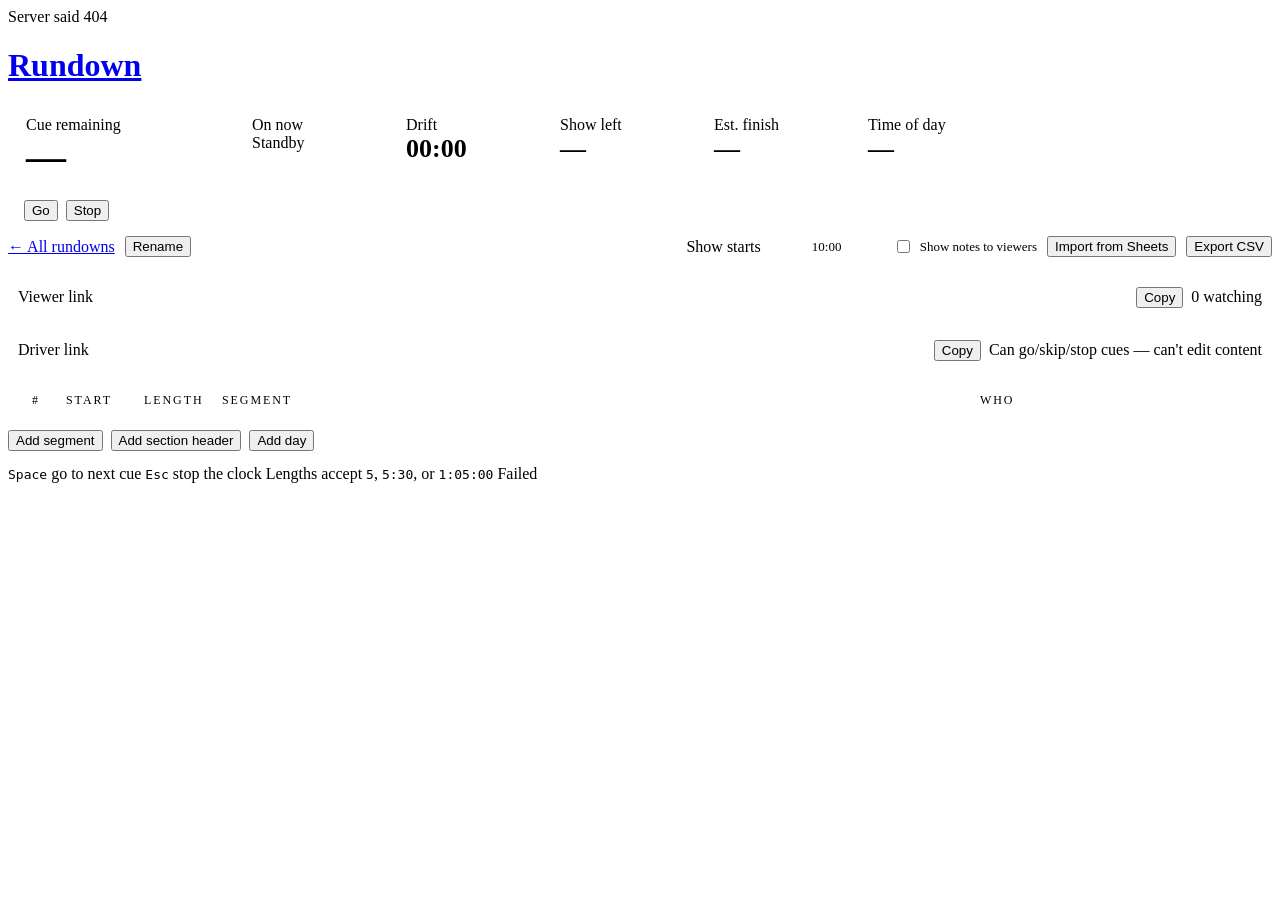
==== static/show.html @ 30cc436e "Show actual per-segment time-on-air, not cumulative shift" ====
<!doctype html>
<meta charset="utf-8">
<meta name="viewport" content="width=device-width, initial-scale=1">
<title>Rundown</title>
<link rel="preconnect" href="https://fonts.googleapis.com">
<link rel="preconnect" href="https://fonts.gstatic.com" crossorigin>
<link href="https://fonts.googleapis.com/css2?family=Barlow+Condensed:wght@400;500;600;700&family=IBM+Plex+Mono:wght@400;500;600&family=IBM+Plex+Sans:wght@400;500;600&display=swap" rel="stylesheet">
<link rel="stylesheet" href="/style.css">
<style>
  .clocks{display:flex;align-items:stretch;flex:1;min-width:0;flex-wrap:wrap}
  .clock{padding:10px 18px;border-right:1px solid var(--rule);min-width:118px}
  .clock .val{font-family:var(--mono);font-variant-numeric:tabular-nums;font-size:26px;font-weight:600;line-height:1.15}
  .clock.hero{min-width:190px}
  .clock.hero .val{font-size:40px}
  .val.over{color:var(--live)} .val.under{color:var(--ok)} .val.warn{color:var(--next)}
  .transport{display:flex;align-items:center;gap:8px;padding:10px 16px;margin-left:auto}
  .showname{padding:0 18px;display:flex;align-items:center;font-family:var(--display);font-size:15px;
    letter-spacing:.14em;text-transform:uppercase;color:var(--muted);border-right:1px solid var(--rule)}

  .shelf{display:flex;gap:10px;align-items:center;flex-wrap:wrap;padding:0 0 16px}
  .tin{background:var(--panel);border:1px solid var(--rule);border-radius:4px;padding:8px 10px;
    font-family:var(--mono);width:92px;text-align:center;font-size:13px}
  .toggle{display:flex;align-items:center;gap:7px;color:var(--muted);font-size:13px}

  .sharebox{display:flex;gap:8px;align-items:center;background:var(--panel);border:1px solid var(--rule);
    border-radius:4px;padding:8px 10px;margin-bottom:16px;flex-wrap:wrap}
  .sharebox input{flex:1;min-width:220px;background:transparent;border:0;font-family:var(--mono);font-size:12px;color:var(--focus)}

  .importbox{background:var(--panel);border:1px solid var(--rule);border-radius:6px;padding:14px;margin-bottom:16px}
  .importbox .hint{margin:0 0 10px}
  #importText{width:100%;background:var(--panel-2);border:1px solid var(--rule);border-radius:4px;color:var(--text);
    font-family:var(--mono);font-size:12px;padding:8px;resize:vertical}
  .importbar{display:flex;gap:8px;padding-top:10px}
  .diffsum{display:flex;gap:14px;flex-wrap:wrap;padding:12px 0 4px;font-family:var(--display);
    font-size:12px;letter-spacing:.1em;text-transform:uppercase}
  .diffsum b{font-family:var(--mono);letter-spacing:0;text-transform:none;font-size:14px}
  .diffgroup{margin-top:10px}
  .diffgroup h4{font-size:11px;letter-spacing:.14em;text-transform:uppercase;color:var(--muted);margin:0 0 6px}
  .diffrow{font-size:13px;padding:3px 0;border-bottom:1px solid rgba(38,62,73,.4)}
  .diffrow .field{color:var(--muted);font-family:var(--mono);font-size:12px;margin-left:6px}
  .diffrow.add{color:var(--ok)}
  .diffrow.remove{color:var(--live);text-decoration:line-through;text-decoration-color:rgba(255,68,56,.5)}
  .diffrow.change{color:var(--next)}
  .diffwarn{color:var(--next);font-size:12px;margin-top:10px}

  /* minmax(0,...) rather than a bare 1fr — a plain 1fr track can't shrink
     past the natural min-content width of what's inside it (an <input>
     has a non-trivial one), so the grid quietly overflows its container
     once the window's narrower than that. This is what was blowing the
     page out sideways with no way to scroll back to the missing part. */
  .rowsWrap{overflow-x:auto}

  /* Track widths live in variables, not scattered through breakpoints, so a
     column can never be declared in one place and sized in another.
     --tools sizes the button block, which differs by ROLE, not by screen:
     an editor sees five icons (146px), a driver sees only ▶ (26px), a
     viewer sees none. Getting this wrong is what pushed content off-screen. */
  body{--tools:152px;--toolsAlt:122px}
  body.driver{--tools:44px;--toolsAlt:0px}
  body.viewer{--tools:0px;--toolsAlt:0px}

  .head,.row{display:grid;
    grid-template-columns:14px 34px 78px 78px minmax(0,1fr) 150px var(--tools);
    align-items:stretch;min-width:0}

  /* Read-only cells are real text, not disabled <input>s. An input cannot
     wrap — it truncates mid-word with no way to read the rest, which is
     exactly how long segment names were getting cut off on tablets. */
  .ro{display:block;width:100%;padding:4px 6px;white-space:normal;overflow-wrap:anywhere}
  .ro.dur{font-family:var(--mono);font-variant-numeric:tabular-nums;font-weight:500;white-space:nowrap}
  .ro.title{font-weight:500}
  .head{border-bottom:1px solid var(--rule);font-family:var(--display);font-size:12px;letter-spacing:.16em;
    text-transform:uppercase;color:var(--muted)}
  .head>div{padding:8px 10px}
  .rows{border-bottom:1px solid var(--rule)}
  .row{border-bottom:1px solid rgba(38,62,73,.55);transition:background .12s ease}
  .row:hover{background:rgba(28,47,56,.5)}
  .row.done{color:var(--done)}
  .row.done .cell input,.row.done .cell textarea,.row.done .cell .ro{color:var(--done)}
  .row.live{background:rgba(255,68,56,.09)}
  .row.next{background:rgba(255,194,75,.06)}
  .tally{background:#0B1418;border-right:1px solid var(--rule)}
  .row.live .tally{background:var(--live);box-shadow:0 0 14px rgba(255,68,56,.55)}
  .row.next .tally{background:var(--next)}
  .row.done .tally{background:var(--done)}
  .cell{padding:7px 10px;display:flex;align-items:center;min-width:0}
  .cell.num{font-family:var(--mono);font-size:12px;color:var(--muted);justify-content:flex-end}
  .cell input,.cell textarea{width:100%;background:transparent;border:1px solid transparent;border-radius:3px;
    padding:4px 6px;font-size:14px;resize:none}
  .cell input:hover,.cell textarea:hover{border-color:var(--rule)}
  .cell input:focus,.cell textarea:focus{border-color:var(--focus);background:var(--panel)}
  .cell .start{font-family:var(--mono);font-variant-numeric:tabular-nums;color:var(--muted);font-size:13px}
  .cell input.dur{font-family:var(--mono);font-variant-numeric:tabular-nums;font-weight:500}
  /* Column, not row: with no actual badge yet this is one child at width:100%,
     so it looks identical to before. Once actualBadge() returns something,
     the two lines stack instead of fighting for the same 58-78px of width. */
  .cell.dur{flex-direction:column;align-items:flex-start;justify-content:center;gap:1px}
  .actual{font-family:var(--mono);font-variant-numeric:tabular-nums;font-size:10px;
    line-height:1.2;white-space:nowrap;color:var(--muted)}
  .actual.over{color:var(--live)}
  .actual.under{color:var(--ok)}
  .cell input.title{font-weight:500}
  .cell.who input,.cell.who .ro{color:var(--muted);font-size:13px}
  .cell.tools{gap:4px;justify-content:flex-end}
  .icon{background:transparent;border:1px solid transparent;border-radius:3px;width:26px;height:26px;
    color:var(--muted);font-size:13px;display:grid;place-items:center}
  .icon:hover{border-color:var(--rule);color:var(--text)}
  .icon.golive:hover{color:var(--live);border-color:var(--live)}
  .row.heading{grid-template-columns:14px minmax(0,1fr) var(--toolsAlt);background:var(--panel)}
  /* Must match BOTH the editor's <input> and the read-only <span>, or section
     headers lose their styling for viewers and drivers. Same for .row.day. */
  .row.heading .cell input,.row.heading .cell .ro{font-family:var(--display);font-size:16px;font-weight:600;
    letter-spacing:.14em;text-transform:uppercase;color:var(--next)}
  .notes{grid-column:5/7;padding-top:0}
  .notes textarea{color:var(--muted);font-size:13px;min-height:22px}
  .addbar{display:flex;gap:8px;padding:14px 0}

  /* A day break: resets the running clock to a specific date + time instead
     of continuing from the previous cue's duration — see dayEpoch(). Styled
     like a heading but bolder, since it's a bigger structural moment, and
     carries its own date/time inputs instead of none. */
  .row.day{grid-template-columns:14px minmax(0,1fr) 210px var(--toolsAlt);background:var(--live);background:rgba(255,68,56,.10);
    border-top:2px solid var(--live);border-bottom:2px solid var(--live)}
  .row.day .cell input.f-title,.row.day .cell .ro{font-family:var(--display);font-size:16px;font-weight:600;
    letter-spacing:.14em;text-transform:uppercase;color:var(--live)}
  .daytime{display:flex;gap:6px;align-items:center}
  .daytime input[type=date]{background:var(--panel);border:1px solid var(--rule);border-radius:4px;
    padding:6px 8px;font-family:var(--mono);font-size:12px;color:var(--text);color-scheme:dark}

  body.viewer .shelf,body.viewer .addbar,body.viewer .transport,
  body.viewer .cell.tools,body.viewer .sharebox,body.viewer .importbox{display:none}
  body.viewer .cell input,body.viewer .cell textarea{pointer-events:none;border-color:transparent!important}

  /* Driver: transport (top Go/Stop, and each row's ▶) stays live. Content
     editing — the shelf, add-row bar, per-row reorder/duplicate/delete, the
     link-sharing box, import — is inert, same as a viewer. Enforced again
     server-side regardless of what this CSS hides; see set_live() in
     app/main.py. */
  body.driver .shelf,body.driver .addbar,body.driver .sharebox,body.driver .importbox{display:none}
  body.driver .cell input,body.driver .cell textarea{pointer-events:none;border-color:transparent!important}
  body.driver .cell.tools .icon:not(.golive){display:none}

  body:not(.viewer):not(.driver) .showname{display:none}
  /* TABLET — hide the # and Who columns. Start and Length stay: a driver
     needs to see when the next thing begins.
     Cells left in a cue row: tally, start, dur, title, tools = 5 tracks.
     (Before this, `.cell.start` matched nothing — the class was on the inner
     <span>, not the cell — so Start never actually hid and every narrow
     layout was declared one track short. Cells then wrapped onto a second
     line and ran off the edge. Keep these counts and the classes in sync.) */
  @media (max-width:1024px){
    .head{display:none}
    /* Only the # column goes at tablet size — Who still fits and is worth
       keeping, since it tells the driver whose segment is coming up. */
    .row{grid-template-columns:10px 62px 62px minmax(0,1fr) 120px var(--tools)}
    .row.heading{grid-template-columns:10px minmax(0,1fr) var(--toolsAlt)}
    .row.day{grid-template-columns:10px minmax(0,1fr) var(--toolsAlt)}
    .daytime{display:none}
    .cell.num{display:none}
    .notes{grid-column:4/6}
    /* Clocks are the other thing wide enough to force the topbar sideways. */
    .clock{min-width:92px;padding:8px 12px}
    .clock .val{font-size:20px}
    .clock.hero{min-width:140px}
    .clock.hero .val{font-size:30px}
    .sharebox input{min-width:140px}
  }

  /* PHONE — drop the Start column too; the countdown matters more than the
     clock time when the screen is this small. 4 tracks, 4 cells. */
  @media (max-width:620px){
    .row{grid-template-columns:10px 58px minmax(0,1fr) var(--tools)}
    .cell.start,.cell.who{display:none}
    .notes{grid-column:3/5}
    .clock{min-width:78px;padding:6px 10px}
    .clock .val{font-size:17px}
    .clock.hero{min-width:112px}
    .clock.hero .val{font-size:26px}
  }
</style>

<div class="banner" id="banner"></div>

<div class="topbar">
  <a class="brand" href="/"><span class="dot" id="tallyDot"></span><h1>Rundown</h1></a>
  <div class="showname" id="showName"></div>
  <div class="clocks">
    <div class="clock hero"><div class="lab">Cue remaining</div><div class="val" id="cRemain">—</div></div>
    <div class="clock"><div class="lab">On now</div><div class="val" id="cNow" style="font-size:16px;font-family:var(--body);font-weight:500">Standby</div></div>
    <div class="clock"><div class="lab">Drift</div><div class="val" id="cDrift">00:00</div></div>
    <div class="clock"><div class="lab">Show left</div><div class="val" id="cLeft">—</div></div>
    <div class="clock"><div class="lab">Est. finish</div><div class="val" id="cFinish">—</div></div>
    <div class="clock"><div class="lab">Time of day</div><div class="val" id="cWall">—</div></div>
  </div>
  <div class="transport">
    <button class="btn go" id="btnGo">Go</button>
    <button class="btn stop" id="btnStop">Stop</button>
  </div>
</div>

<div class="wrap">
  <div class="shelf">
    <a class="btn ghost" id="lnkStudio" href="/studio">← All rundowns</a>
    <button class="btn ghost" id="btnRename">Rename</button>
    <span style="flex:1"></span>
    <label class="lab" for="inStart">Show starts</label>
    <input class="tin" id="inStart" value="10:00">
    <label class="toggle"><input type="checkbox" id="chkNotes"> Show notes to viewers</label>
    <button class="btn ghost" id="btnImport">Import from Sheets</button>
    <button class="btn ghost" id="btnCsv">Export CSV</button>
  </div>

  <div class="importbox" id="importBox" hidden>
    <p class="hint">Select your rows in Google Sheets, copy, and paste below. Same column
      order as <b>Export CSV</b> — Start, Length, Type, Segment, Who, Notes — with or
      without a header row. <b>Start is ignored</b>; it's always recalculated from the
      show's start time and each segment's length, same as typing durations in by hand.
      <b>Day breaks aren't importable this way</b> — any already in this rundown are left
      untouched; add new ones directly.</p>
    <textarea id="importText" rows="8" placeholder="Paste rows here…"></textarea>
    <div class="importbar">
      <button class="btn" id="btnImportPreview">Preview changes</button>
      <button class="btn primary" id="btnImportApply" disabled>Apply</button>
      <button class="btn ghost" id="btnImportCancel">Cancel</button>
    </div>
    <div id="importDiff"></div>
  </div>

  <div class="sharebox">
    <span class="lab">Viewer link</span>
    <input id="shareUrl" readonly>
    <button class="btn" id="btnCopy">Copy</button>
    <span class="lab" id="viewerCount">0 watching</span>
  </div>

  <div class="sharebox">
    <span class="lab">Driver link</span>
    <input id="driveUrl" readonly>
    <button class="btn" id="btnCopyDrive">Copy</button>
    <span class="lab">Can go/skip/stop cues — can't edit content</span>
  </div>

  <div class="rowsWrap">
    <div class="head"><div></div><div>#</div><div>Start</div><div>Length</div><div>Segment</div><div>Who</div><div></div></div>
    <div class="rows" id="rows"></div>
  </div>

  <div class="addbar">
    <button class="btn" id="btnAddCue">Add segment</button>
    <button class="btn ghost" id="btnAddHead">Add section header</button>
    <button class="btn ghost" id="btnAddDay">Add day</button>
  </div>

  <div class="foot" id="foot">
    <span><kbd>Space</kbd> go to next cue</span>
    <span><kbd>Esc</kbd> stop the clock</span>
    <span>Lengths accept <code>5</code>, <code>5:30</code>, or <code>1:05:00</code></span>
    <span id="state">—</span>
  </div>
</div>

<script>
const $ = id => document.getElementById(id);
const params = new URLSearchParams(location.search);
const SHOW_ID = location.pathname.split("/").filter(Boolean).pop();
const K  = params.get("k") || "";
const OP = params.get("o") || "";
const D  = params.get("d") || ""; // driver link: can advance/stop cues, can't edit content
const auth = () => [
  K  && "k=" + encodeURIComponent(K),
  OP && "o=" + encodeURIComponent(OP),
  D  && "d=" + encodeURIComponent(D),
].filter(Boolean).join("&");

let doc = null, name = "", canEdit = false, canDrive = false;
// Cue start times are stamped with the operator's clock. Viewers count down
// against their own. A device whose clock is minutes off will show minutes of
// error — see "Known limits" in the README.
let serverSkew = 0;
let saveTimer = null, ws = null, applyingRemote = false, dirty = false;

const now = () => Date.now() + serverSkew;
const rid = () => Math.random().toString(36).slice(2,10);
const esc  = s => String(s ?? "").replace(/[&<>]/g,c=>({"&":"&amp;","<":"&lt;",">":"&gt;"}[c]));
const escA = s => esc(s).replace(/"/g,"&quot;");
function banner(msg, kind){ const b=$("banner"); b.textContent=msg; b.className="banner "+kind; }
function state(msg){ $("state").textContent = msg; }

/* ---------- time ---------- */
function parseDur(str){
  str = String(str).trim(); if(!str) return 0;
  if(str.includes(":")){
    const p = str.split(":").map(n=>parseInt(n,10)||0);
    return p.length===3 ? p[0]*3600+p[1]*60+p[2] : p[0]*60+p[1];
  }
  const n = parseFloat(str); return isNaN(n)?0:Math.round(n*60);
}
function fmtDur(sec){
  const neg = sec<0; sec = Math.abs(Math.round(sec));
  const h=Math.floor(sec/3600), m=Math.floor(sec%3600/60), s=sec%60, pad=n=>String(n).padStart(2,"0");
  return (neg?"−":"") + (h ? h+":"+pad(m)+":"+pad(s) : pad(m)+":"+pad(s));
}
const parseClock = s => { const p=String(s||"0").split(":").map(n=>parseInt(n,10)||0); return (p[0]||0)*3600+(p[1]||0)*60+(p[2]||0); };

/* ---------- import from Sheets ---------- */
// Splits pasted text into raw cell rows. Google Sheets copies a cell range
// as tab-separated text, so that's tried first; a lone comma-separated
// paste (e.g. from a CSV opened as plain text) still works via a minimal
// quoted-field splitter — the same shape Export CSV writes, so round-tripping
// an exported file back in works too.
function parsePastedRows(text){
  const lines = String(text||"").split(/\r\n|\r|\n/).filter(l => l.trim() !== "");
  if(!lines.length) return [];
  const tab = lines[0].includes("\t");
  const splitCsv = l => {
    const out=[]; let cur="", inQ=false;
    for(let i=0;i<l.length;i++){
      const c=l[i];
      if(inQ){
        if(c==='"'){ if(l[i+1]==='"'){cur+='"'; i++;} else inQ=false; }
        else cur+=c;
      } else if(c===','){ out.push(cur); cur=""; }
      else if(c==='"' && cur===""){ inQ=true; }
      else cur+=c;
    }
    out.push(cur);
    return out;
  };
  let rows = lines.map(l => (tab ? l.split("\t") : splitCsv(l)).map(c=>c.trim()));
  // Column order fixed to match Export CSV: Start, Length, Type, Segment, Who, Notes.
  const HEAD = ["start","length","type","segment","who","notes"];
  if(rows[0].some(c => HEAD.includes(c.toLowerCase()))) rows = rows.slice(1);
  return rows
    .map(c => ({ lenRaw:c[1]||"", type:(c[2]||"cue").trim().toLowerCase()||"cue", title:c[3]||"", who:c[4]||"", notes:c[5]||"" }))
    .filter(r => r.title.trim() !== "");
}
// Raw rows -> draft items ready to diff. "day" rows are skipped, not
// guessed at — a day break needs a real date, which nothing in the paste
// format carries (Start is just "HH:MM", not a date). Reporting them back
// as skipped is the honest choice over silently dropping or misdating them.
function rowsToDrafts(rawRows){
  const drafts=[], skipped=[];
  for(const r of rawRows){
    if(r.type === "day"){ skipped.push(r.title || "(untitled)"); continue; }
    const type = r.type === "heading" ? "heading" : "cue";
    drafts.push(type==="heading"
      ? { type, title:r.title }
      : { type, title:r.title, who:r.who, notes:r.notes, dur:parseDur(r.lenRaw) });
  }
  return { drafts, skipped };
}
const importKey = it => (it.type||"cue") + " " + String(it.title||"").trim().toLowerCase();
// Day breaks can't appear in a paste (see rowsToDrafts), so they're pulled
// out before diffing and stitched back in afterward at the same relative
// position — anchored to the id of whichever diffable item preceded them —
// rather than left in the comparison, where they'd show up as spuriously
// "removed" every single time just because the pasted sheet never
// mentions them.
function splitDayBreaks(items){
  const diffable=[], dayMeta=[];
  let lastId=null;
  for(const it of items){
    if(it.type==="day") dayMeta.push({item:it, afterId:lastId});
    else { diffable.push(it); lastId = it.id; }
  }
  return {diffable, dayMeta};
}
function reinsertDayBreaks(items, dayMeta){
  let headIdx = 0;
  for(const {item, afterId} of dayMeta){
    if(afterId===null){ items.splice(headIdx,0,item); headIdx++; continue; }
    const idx = items.findIndex(it => it.id===afterId);
    if(idx===-1) items.push(item);           // its anchor got removed by the diff — never drop it silently
    else items.splice(idx+1,0,item);
  }
  return items;
}
function mergeDraftIntoItem(oldItem, draft){
  const item = {...oldItem, title:draft.title};
  const fields = [];
  if(draft.type==="cue"){
    if((oldItem.who||"")   !== (draft.who||""))   { fields.push({name:"who",who:1,   from:oldItem.who||"—",           to:draft.who||"—"});           item.who=draft.who; }
    if((oldItem.notes||"") !== (draft.notes||"")) { fields.push({name:"notes",       from:oldItem.notes||"—",         to:draft.notes||"—"});         item.notes=draft.notes; }
    if((oldItem.dur||0)    !== (draft.dur||0))    { fields.push({name:"length",      from:fmtDur(oldItem.dur||0),     to:fmtDur(draft.dur||0)});      item.dur=draft.dur; }
  }
  return {item, fields};
}
function draftToNewItem(draft){
  return draft.type==="heading"
    ? { id:rid(), type:"heading", title:draft.title }
    : { id:rid(), type:"cue", title:draft.title, who:draft.who||"", notes:draft.notes||"", dur:draft.dur||0 };
}
// Classic LCS diff, keyed on (type, title). Handles duplicate titles
// correctly — e.g. three cues all named "Break" — because LCS aligns
// repeated equal elements in the order they appear in both sequences,
// rather than an arbitrary title→row lookup that would just collide.
function diffAgainstDoc(existingItems, drafts){
  const {diffable, dayMeta} = splitDayBreaks(existingItems);
  const n=diffable.length, m=drafts.length;
  const dp = Array.from({length:n+1}, () => new Array(m+1).fill(0));
  for(let i=n-1;i>=0;i--) for(let j=m-1;j>=0;j--)
    dp[i][j] = importKey(diffable[i])===importKey(drafts[j]) ? dp[i+1][j+1]+1 : Math.max(dp[i+1][j], dp[i][j+1]);
  const result=[], added=[], removed=[], changed=[]; let unchanged=0;
  let i=0, j=0;
  while(i<n && j<m){
    if(importKey(diffable[i])===importKey(drafts[j])){
      const {item, fields} = mergeDraftIntoItem(diffable[i], drafts[j]);
      result.push(item);
      if(fields.length) changed.push({title:drafts[j].title, type:drafts[j].type, fields});
      else unchanged++;
      i++; j++;
    } else if(dp[i+1][j] >= dp[i][j+1]){ removed.push(diffable[i]); i++; }
    else { result.push(draftToNewItem(drafts[j])); added.push(drafts[j]); j++; }
  }
  while(i<n){ removed.push(diffable[i]); i++; }
  while(j<m){ result.push(draftToNewItem(drafts[j])); added.push(drafts[j]); j++; }
  return { items: reinsertDayBreaks(result, dayMeta), added, removed, changed, unchanged };
}

// Cue start times used to be "seconds since midnight", re-interpreted against
// whichever device happened to be looking at the page. That's the timezone
// bug: a remote viewer's midnight isn't the operator's midnight, so the same
// number meant a different clock time depending who read it — and a show
// running past midnight wrapped back to 00:00 and went nonsensical.
//
// Fix: doc.startEpoch is an absolute instant (ms since the Unix epoch) set
// once, from the operator's own clock, when they set or change "Show
// starts". Every planned start is that instant plus the sum of the cue
// durations before it — durations are just seconds, so this is immune to
// timezones and rolls cleanly past midnight with no wraparound. doc.tz (an
// IANA zone name, e.g. "Asia/Singapore") is carried along purely so every
// viewer's browser can *display* that instant as the same wall-clock time
// the operator sees, regardless of where the viewer's device thinks it is.
function fmtClock(epochMs){
  try{
    return new Intl.DateTimeFormat("en-GB",
      { hour:"2-digit", minute:"2-digit", hour12:false, timeZone: doc && doc.tz || undefined }
    ).format(epochMs);
  }catch(e){
    // Unknown/garbled zone name — fall back to the viewing device's own
    // clock rather than failing to render at all.
    const d = new Date(epochMs), pad=n=>String(n).padStart(2,"0");
    return pad(d.getHours())+":"+pad(d.getMinutes());
  }
}
// A "day" item is a checkpoint that resets the running clock to a specific
// date + time rather than continuing from the previous item's duration —
// what makes a single multi-day rundown possible instead of one rundown per
// day. It carries its own date ("YYYY-MM-DD") and time ("HH:MM"), read in
// whatever device is editing it — same one-timezone assumption the rest of
// the show already makes, just applied per day instead of once.
function dayEpoch(it, fallback){
  const parts = String(it.date||"").split("-").map(n=>parseInt(n,10));
  if(parts.length!==3 || parts.some(isNaN)) return fallback;
  const dt = new Date(parts[0], parts[1]-1, parts[2], 0, 0, 0, 0);
  return dt.getTime() + parseClock(it.time||"09:00")*1000;
}
function plannedStarts(d){
  let t = d.startEpoch, out=[];
  for(const it of d.items){
    if(it.type==="day") t = dayEpoch(it, t);
    out.push(t);
    if(it.type==="cue") t += (it.dur||0)*1000;
  }
  return out;
}
// Which slice of doc.items counts as "today" right now, for the Show-left
// clock. With no day breaks this is the whole rundown, unchanged from
// before. With day breaks, it's the segment between whichever day-break's
// start has most recently passed and the next one (or the very first
// segment, if we're before the first day-break's start).
function currentDaySegment(){
  const starts = plannedStarts(doc);
  const days = [];
  doc.items.forEach((it,i)=>{ if(it.type==="day") days.push({idx:i, epoch:starts[i]}); });
  if(!days.length) return [0, doc.items.length];
  let active = null;
  for(const dd of days) if(dd.epoch <= now()) active = dd;
  if(!active) return [0, days[0].idx];
  const nxt = days.find(dd => dd.idx > active.idx);
  return [active.idx+1, nxt ? nxt.idx : doc.items.length];
}
// The finish time today's segment was scheduled for, as a plain epoch — no
// live cue, no drift, just "if every cue runs exactly as long as planned."
// This is the reference point "Est. finish" measures itself against.
function segmentPlannedEnd(){
  const [segStart, segEnd] = currentDaySegment();
  const starts = plannedStarts(doc);
  let total = 0;
  for(let i=segStart;i<segEnd;i++) if(doc.items[i].type==="cue") total += (doc.items[i].dur||0);
  const anchor = segStart < doc.items.length ? starts[segStart]
    : (starts.length ? starts[starts.length-1] : doc.startEpoch);
  return anchor + total*1000;
}

/* ---------- actual-duration history ---------- */
// Logs how long the CURRENTLY live cue actually ran, right before it stops
// being live — call this before overwriting/clearing doc.live, never after.
// A cue that goes live more than once (jumped back to via the row ▶ button)
// gets a new entry each time; latestActual() below always reads the most
// recent one, so re-running a segment updates its badge instead of leaving
// a stale first attempt on screen.
function recordHistory(){
  if(!doc.live) return;
  const it = doc.items.find(i => i.id === doc.live.itemId);
  doc.history = doc.history || [];
  doc.history.push({
    itemId: doc.live.itemId,
    title: it ? it.title : "(deleted segment)",
    plannedDur: it ? (it.dur||0) : 0,
    startedAt: doc.live.startedAt,
    endedAt: now(),
  });
}
// Seconds the cue actually ran, last time it went live — null if never.
function latestActual(itemId){
  const entries = (doc.history||[]).filter(h => h.itemId===itemId);
  if(!entries.length) return null;
  const h = entries[entries.length-1];
  return Math.max(0, Math.round((h.endedAt - h.startedAt)/1000));
}
// Small tag rendered under the Length cell once a cue has run at least
// once: the raw clock time that segment took, e.g. "21:05" against a
// 20:00 plan — not a delta, not a running total. Still colored the way
// Drift already is (over its own plan → live-red, under → ok-green) so an
// over/under segment is visible at a glance, but the number itself is the
// actual time-on-air for THIS segment only.
function actualBadge(it){
  const secs = latestActual(it.id);
  if(secs == null) return "";
  const planned = it.dur||0;
  const delta = secs - planned;
  const cls = delta > 0 ? "over" : delta < 0 ? "under" : "";
  const title = delta === 0
    ? `Ran ${fmtDur(secs)}, exactly as planned`
    : `Ran ${fmtDur(secs)}, planned ${fmtDur(planned)} (${delta>0?"+":""}${fmtDur(delta)})`;
  return `<span class="actual ${cls}" title="${escA(title)}">${fmtDur(secs)}</span>`;
}
// Anchors doc.start ("HH:MM", still the editable field) to a real instant:
// today, in whichever timezone the operator's own device is in, at that
// clock time. Returns true if it had to fill in a missing anchor (i.e. this
// rundown predates the fix, or was just created) so the caller knows whether
// there's something new worth persisting.
function setStartEpoch(clockStr){
  const base = new Date(now());
  base.setHours(0,0,0,0);
  doc.startEpoch = base.getTime() + parseClock(clockStr)*1000;
  doc.tz = Intl.DateTimeFormat().resolvedOptions().timeZone;
}
function ensureStart(){
  if(doc.startEpoch) return false;
  setStartEpoch(doc.start || "10:00");
  return true;
}

/* ---------- network ---------- */
async function api(path, opts){
  const r = await fetch(path, opts);
  if(!r.ok){
    let msg = "Server said " + r.status;
    try{ msg = (await r.json()).error || msg; }catch(e){}
    throw new Error(msg);
  }
  return r.json();
}

async function loadShow(){
  const d = await api(`/api/rundowns/${SHOW_ID}?${auth()}`);
  doc = d.data; name = d.name; canEdit = d.canEdit; canDrive = !!d.canDrive;
  doc.items = doc.items || [];
  doc.history = doc.history || [];
  const migrated = ensureStart();
  // Three tiers now, not two: full editor, drive-only (can advance/stop
  // cues, can't touch content), or plain read-only viewer. CSS keys off
  // these two body classes — see the .driver/.viewer rules above.
  if(!canEdit && !canDrive) document.body.classList.add("viewer");
  else if(!canEdit && canDrive) document.body.classList.add("driver");
  $("showName").textContent = name;
  document.title = name + " — Rundown";
  if(canEdit){
    $("shareUrl").value = location.origin + "/r/" + SHOW_ID;
    if(d.driveKey) $("driveUrl").value = location.origin + "/r/" + SHOW_ID + "?d=" + encodeURIComponent(d.driveKey);
    $("chkNotes").checked = !!doc.shareNotes;
    $("lnkStudio").href = OP ? "/studio?o=" + encodeURIComponent(OP) : "/studio";
    $("inStart").value = doc.start || "10:00";
  }
  if(!canEdit && canDrive){
    // Say plainly what this link can and can't do, so a driver doesn't go
    // hunting for edit controls that were never theirs.
    $("foot").innerHTML = `<span><kbd>Space</kbd> go to next cue</span>
      <span><kbd>Esc</kbd> stop the clock</span>
      <span>You're driving this rundown — the running order is set by the operator.</span>
      <span id="state">—</span>`;
  }
  render();
  // Only the operator's clock is trustworthy for anchoring the show's start
  // time (see setStartEpoch). If this rundown predates the timezone fix and
  // we just filled in that anchor, persist it so viewers stop computing it
  // themselves off their own device's midnight.
  if(canEdit && migrated) save(true);
  state("Loaded");
}

function connect(){
  const proto = location.protocol === "https:" ? "wss" : "ws";
  ws = new WebSocket(`${proto}://${location.host}/ws/${SHOW_ID}`);
  ws.onopen = () => { $("tallyDot").title = "Connected"; state("Connected"); };
  ws.onmessage = e => {
    const m = JSON.parse(e.data);
    if(m.type === "update" && !canEdit){
      applyingRemote = true;
      doc = m.data; doc.items = doc.items || []; doc.history = doc.history || [];
      ensureStart(); // display-only fallback if this arrived from a pre-fix save
      name = m.name; $("showName").textContent = name;
      render();
      applyingRemote = false;
      state("Updated " + new Date().toLocaleTimeString());
    }
    if(m.type === "live" && doc){
      // Cue changes now travel over this narrow channel instead of the full
      // "update" broadcast (see saveLive()) — and unlike "update", this is
      // applied for EVERYONE, including the operator's own browser. That's
      // new on purpose: before driver links existed, only the operator ever
      // changed doc.live, so the operator's tab could safely ignore
      // broadcasts and trust its own local state. Now a driver on another
      // device can move the cue too, and the operator needs to see that —
      // including the actual-duration log, which a driver's transitions
      // write to just as much as the operator's do.
      doc.live = m.live;
      if(m.history) doc.history = m.history;
      render();
    }
    if(m.type === "viewers") $("viewerCount").textContent = m.viewers + " watching";
    if(m.type === "archived") banner("This rundown has been archived by the operator.", "warn");
    if(m.type === "deleted")  banner("This rundown has been deleted.", "bad");
  };
  ws.onclose = () => {
    state("Reconnecting…");
    if(!canEdit) banner("Connection lost — the times below may be out of date.", "warn");
    setTimeout(connect, 2000);
  };
  ws.onerror = () => {};
  setInterval(() => { if(ws && ws.readyState === 1) ws.send("ping"); }, 25000);
}

function save(immediate){
  if(!canEdit || applyingRemote) return;
  dirty = true;
  clearTimeout(saveTimer);
  const send = async () => {
    try{
      await api(`/api/rundowns/${SHOW_ID}?${auth()}`, {
        method:"PUT", headers:{"Content-Type":"application/json"},
        body: JSON.stringify({ name, data: doc })
      });
      dirty = false;
      state("Saved " + new Date().toLocaleTimeString());
      banner("", "");
    }catch(e){
      state("Not saved");
      banner("Could not save: " + e.message, "bad");
    }
  };
  if(immediate) send(); else saveTimer = setTimeout(send, 500);
}
// Separate from save(): transport actions (go/skip/stop) hit their own
// narrow endpoint that can only ever change doc.live and doc.history, never
// content — this is what a drive-only key is authorised to call. Editors
// use it too now instead of round-tripping the whole document just to
// change which cue is live, which is a smaller, safer write either way.
async function saveLive(){
  if(!canEdit && !canDrive) return;
  try{
    await api(`/api/rundowns/${SHOW_ID}/live?${auth()}`, {
      method:"PUT", headers:{"Content-Type":"application/json"},
      body: JSON.stringify({ live: doc.live, history: doc.history||[] })
    });
    state(doc.live ? "Live" : "Stopped");
    banner("", "");
  }catch(e){
    state("Not saved");
    banner("Could not update: " + e.message, "bad");
  }
}
window.addEventListener("beforeunload", e => {
  if(dirty){ e.preventDefault(); e.returnValue = ""; }
});

/* ---------- render ---------- */
function render(){
  if(!doc) return;
  const rows = $("rows");
  if(!doc.items.length){
    rows.innerHTML = `<div class="empty">Nothing in this rundown yet.</div>`;
    tick(); return;
  }
  const starts = plannedStarts(doc);
  const liveIdx = doc.live ? doc.items.findIndex(i => i.id === doc.live.itemId) : -1;
  let n = 0;
  rows.innerHTML = doc.items.map((it,i) => {
    if(it.type === "heading"){
      return `<div class="row heading" data-i="${i}"><div class="tally"></div>
        <div class="cell title">${canEdit
          ? `<input class="f-title" value="${escA(it.title||"")}" placeholder="Section name" aria-label="Section name">`
          : `<span class="ro">${esc(it.title||"")}</span>`}</div>
        <div class="cell tools">${tools(i, doc.items.length, false)}</div></div>`;
    }
    if(it.type === "day"){
      return `<div class="row day" data-i="${i}"><div class="tally"></div>
        <div class="cell title">${canEdit
          ? `<input class="f-title" value="${escA(it.title||"")}" placeholder="Day label" aria-label="Day label">`
          : `<span class="ro">${esc(it.title||"")}</span>`}</div>
        <div class="cell daytime">
          <input type="date" class="f-day-date" value="${escA(it.date||"")}" aria-label="Date">
          <input class="tin f-day-time" value="${escA(it.time||"09:00")}" aria-label="Start time">
        </div>
        <div class="cell tools">${tools(i, doc.items.length, false)}</div></div>`;
    }
    n++;
    const cls = i===liveIdx ? "live"
      : (liveIdx>=0 && i<liveIdx) ? "done"
      : (liveIdx>=0 && nextCue(liveIdx)===i) ? "next" : "";
    const notesCell = ("notes" in it)
      ? `<div class="cell notes"><textarea class="f-notes" rows="1" placeholder="Notes" aria-label="Notes">${esc(it.notes||"")}</textarea></div>` : "";
    return `<div class="row ${cls}" data-i="${i}"><div class="tally"></div>
      <div class="cell num">${n}</div>
      <div class="cell start"><span class="start">${fmtClock(starts[i])}</span></div>
      <div class="cell dur">${canEdit
        ? `<input class="dur f-dur" value="${fmtDur(it.dur||0)}" aria-label="Length">`
        : `<span class="ro dur">${fmtDur(it.dur||0)}</span>`}${actualBadge(it)}</div>
      <div class="cell title">${canEdit
        ? `<input class="title f-title" value="${escA(it.title||"")}" placeholder="Segment name" aria-label="Segment name">`
        : `<span class="ro title">${esc(it.title||"")}</span>`}</div>
      <div class="cell who">${canEdit
        ? `<input class="f-who" value="${escA(it.who||"")}" placeholder="Who" aria-label="Who">`
        : `<span class="ro">${esc(it.who||"")}</span>`}</div>
      <div class="cell tools">${tools(i, doc.items.length, true)}</div>
      ${notesCell}</div>`;
  }).join("");
  rows.querySelectorAll("textarea").forEach(grow);
  if(!canEdit && liveIdx >= 0){
    const el = rows.querySelector(`.row[data-i="${liveIdx}"]`);
    if(el) el.scrollIntoView({ block:"center", behavior:"smooth" });
  }
  tick();
}
function nextCue(from){ for(let i=from+1;i<doc.items.length;i++) if(doc.items[i].type==="cue") return i; return -1; }
function tools(i, len, isCue){
  return `${isCue?`<button class="icon golive" data-act="go" title="Take this cue live">▶</button>`:""}
    <button class="icon" data-act="up" title="Move up" ${i===0?"disabled":""}>↑</button>
    <button class="icon" data-act="down" title="Move down" ${i===len-1?"disabled":""}>↓</button>
    <button class="icon" data-act="dup" title="Duplicate">⧉</button>
    <button class="icon" data-act="del" title="Delete">✕</button>`;
}
function grow(t){ t.style.height="auto"; t.style.height=t.scrollHeight+"px"; }

/* ---------- clock ---------- */
function tick(){
  if(!doc) return;
  const d = new Date(now());
  const pad = n => String(n).padStart(2,"0");
  $("cWall").textContent = `${pad(d.getHours())}:${pad(d.getMinutes())}:${pad(d.getSeconds())}`;
  const dot=$("tallyDot"), remainEl=$("cRemain"), nowEl=$("cNow"), driftEl=$("cDrift"),
        leftEl=$("cLeft"), finishEl=$("cFinish");
  const plannedFinish = doc.items.length ? segmentPlannedEnd() : null;

  if(!doc.live){
    dot.style.background="var(--done)"; dot.style.boxShadow="none";
    remainEl.textContent="—"; remainEl.className="val";
    nowEl.textContent="Standby";
    driftEl.textContent="00:00"; driftEl.className="val";
    // Scoped to today's segment, not the whole multi-day rundown — otherwise
    // "Show left" on day 1 would include day 3's cues too.
    const [segStart, segEnd] = currentDaySegment();
    let total = 0;
    for(let i=segStart;i<segEnd;i++) if(doc.items[i].type==="cue") total += doc.items[i].dur||0;
    leftEl.textContent = fmtDur(total);
    // No live cue means no drift to project yet — show the scheduled finish
    // plainly, neutral colour, same number "Show left" is built from.
    finishEl.textContent = plannedFinish ? fmtClock(plannedFinish) : "—";
    finishEl.className = "val";
    return;
  }
  dot.style.background="var(--live)"; dot.style.boxShadow="0 0 10px var(--live)";
  const idx = doc.items.findIndex(i => i.id === doc.live.itemId);
  if(idx < 0) return;
  const it = doc.items[idx];
  const elapsed = (now() - doc.live.startedAt) / 1000;
  const remain = (it.dur||0) - elapsed;

  remainEl.textContent = fmtDur(remain);
  remainEl.className = "val " + (remain<0 ? "over" : remain<60 ? "warn" : "");
  nowEl.textContent = it.title || "Untitled segment";

  const plannedEpoch = plannedStarts(doc)[idx];
  const drift = (doc.live.startedAt - plannedEpoch)/1000 + Math.max(0, elapsed - (it.dur||0));
  driftEl.textContent = (drift>=0?"+":"") + fmtDur(drift);
  driftEl.className = "val " + (drift>30?"over":drift<-30?"under":"");

  // Same day-segment scoping while live: don't count tomorrow's cues as
  // "left" in today's show.
  const [, segEnd] = currentDaySegment();
  let left = Math.max(0, remain);
  for(let i=idx+1;i<segEnd;i++) if(doc.items[i].type==="cue") left += (doc.items[i].dur||0);
  leftEl.textContent = fmtDur(left);

  // Est. finish = right now, plus everything still to run — `left` already
  // carries today's overrun/underrun from the live cue. Future cues are
  // still assumed to run exactly their planned length; only the live cue's
  // actual drift shifts the projection. Coloured against the ORIGINAL
  // scheduled finish (not against zero), so "running 5 min over on this
  // cue" shows up here as "finishing 5 min later than planned."
  const estFinish = now() + left*1000;
  finishEl.textContent = fmtClock(estFinish);
  const finishDelta = plannedFinish ? (estFinish - plannedFinish)/1000 : 0;
  finishEl.className = "val " + (finishDelta>30?"over":finishDelta<-30?"under":"");
}
setInterval(tick, 250);

/* ---------- transport (editor or driver) ---------- */
function goToIndex(i){
  if((!canEdit && !canDrive) || !doc || i<0 || i>=doc.items.length || doc.items[i].type!=="cue") return;
  recordHistory(); // log whatever WAS live, if anything, before overwriting it
  doc.live = { itemId: doc.items[i].id, startedAt: now() };
  saveLive(); render();
  const row = document.querySelector(`.row[data-i="${i}"]`);
  if(row) row.scrollIntoView({ block:"center", behavior:"smooth" });
}
function goNext(){
  if((!canEdit && !canDrive) || !doc) return;
  if(!doc.live) return goToIndex(doc.items.findIndex(i => i.type === "cue"));
  const idx = doc.items.findIndex(i => i.id === doc.live.itemId);
  const nx = nextCue(idx);
  if(nx >= 0) goToIndex(nx); else stopShow();
}
function stopShow(){
  if((!canEdit && !canDrive) || !doc) return;
  recordHistory();
  doc.live = null; saveLive(); render();
}

$("rows").addEventListener("click", e => {
  const b = e.target.closest("button[data-act]"); if(!b) return;
  const i = +b.closest(".row").dataset.i, a = b.dataset.act;
  // Taking a cue live is the one row action a driver (not just an editor)
  // is allowed to do — everything else below is content editing.
  if(a==="go"){ if(canEdit || canDrive) goToIndex(i); return; }
  if(!canEdit) return;
  if(a==="up" && i>0) [doc.items[i-1],doc.items[i]]=[doc.items[i],doc.items[i-1]];
  if(a==="down" && i<doc.items.length-1) [doc.items[i+1],doc.items[i]]=[doc.items[i],doc.items[i+1]];
  if(a==="dup") doc.items.splice(i+1,0,{...doc.items[i], id:rid()});
  if(a==="del"){ if(doc.live && doc.live.itemId===doc.items[i].id){ recordHistory(); doc.live=null; } doc.items.splice(i,1); }
  save(); render();
});
$("rows").addEventListener("input", e => {
  if(!canEdit) return;
  const row = e.target.closest(".row"); if(!row) return;
  const it = doc.items[+row.dataset.i];
  if(e.target.classList.contains("f-title")) it.title = e.target.value;
  if(e.target.classList.contains("f-who"))   it.who   = e.target.value;
  if(e.target.classList.contains("f-notes")){ it.notes = e.target.value; grow(e.target); }
  save();
});
$("rows").addEventListener("change", e => {
  if(!canEdit) return;
  const row = e.target.closest(".row"); if(!row) return;
  const it = doc.items[+row.dataset.i];
  if(e.target.classList.contains("f-dur")){ it.dur = parseDur(e.target.value); save(); render(); return; }
  if(e.target.classList.contains("f-day-date")){ it.date = e.target.value; save(); render(); return; }
  if(e.target.classList.contains("f-day-time")){ it.time = e.target.value.trim() || "09:00"; save(); render(); return; }
});
$("rows").addEventListener("keydown", e => {
  if(e.key === "Enter" && e.target.classList.contains("f-dur")) e.target.blur();
});
document.addEventListener("keydown", e => {
  if(!canEdit && !canDrive) return;
  const typing = /INPUT|TEXTAREA|SELECT/.test(document.activeElement.tagName);
  if(e.code === "Space" && !typing){ e.preventDefault(); goNext(); }
  if(e.key === "Escape" && !typing) stopShow();
});

$("btnGo").onclick = goNext;
$("btnStop").onclick = stopShow;
$("inStart").addEventListener("change", e => {
  doc.start = e.target.value.trim() || "10:00";
  setStartEpoch(doc.start); // re-anchor to this device's clock/zone, "today"
  save(); render();
});
$("chkNotes").addEventListener("change", e => {
  doc.shareNotes = e.target.checked;
  save(true);
  banner(e.target.checked
    ? "Notes are now visible to anyone with the viewer link."
    : "Notes are hidden from viewers again.", e.target.checked ? "warn" : "good");
});
$("btnRename").onclick = () => {
  const v = prompt("Rename rundown", name); if(v === null) return;
  name = v || name; $("showName").textContent = name; document.title = name + " — Rundown";
  save(true);
};
$("btnAddCue").onclick = () => { doc.items.push({ id:rid(), type:"cue", title:"", who:"", notes:"", dur:300 }); save(); render(); };
$("btnAddHead").onclick = () => { doc.items.push({ id:rid(), type:"heading", title:"New section" }); save(); render(); };
$("btnAddDay").onclick = () => {
  // Default the new day to the day after whatever the last day-break (or
  // the show's own start, if this is the first one) currently lands on, at
  // the same time of day — a reasonable guess for "workshop starts at the
  // same hour each morning" that the operator can just edit if it's wrong.
  let last = doc.startEpoch;
  for(const it of doc.items) if(it.type==="day") last = dayEpoch(it, last);
  const nd = new Date(last + 24*3600*1000);
  const pad = n => String(n).padStart(2,"0");
  const dayNum = doc.items.filter(i=>i.type==="day").length + 2; // day 1 is implicit
  doc.items.push({
    id: rid(), type: "day", title: "Day " + dayNum,
    date: `${nd.getFullYear()}-${pad(nd.getMonth()+1)}-${pad(nd.getDate())}`,
    time: doc.start || "09:00",
  });
  save(); render();
};
$("btnCopy").onclick = async () => {
  try{ await navigator.clipboard.writeText($("shareUrl").value); $("btnCopy").textContent="Copied"; setTimeout(()=>$("btnCopy").textContent="Copy",1400); }
  catch(e){ $("shareUrl").select(); }
};
$("btnCopyDrive").onclick = async () => {
  // This one carries a secret, unlike the viewer link — worth the reminder,
  // since it looks superficially similar when pasted.
  try{ await navigator.clipboard.writeText($("driveUrl").value); $("btnCopyDrive").textContent="Copied"; setTimeout(()=>$("btnCopyDrive").textContent="Copy",1400); }
  catch(e){ $("driveUrl").select(); }
};
$("btnCsv").onclick = () => {
  const starts = plannedStarts(doc), q = s => `"${String(s ?? "").replace(/"/g,'""')}"`;
  // Actual is the raw time-on-air (fmtDur of latestActual), not the delta the
  // on-screen badge shows — matches Python's to_csv(), which is the format
  // this file needs to round-trip against on re-import.
  const lines = [["Start","Length","Type","Segment","Who","Notes","Actual"].join(",")];
  doc.items.forEach((it,i) => {
    const isCue = it.type==="cue";
    const secs = isCue ? latestActual(it.id) : null;
    lines.push([
      q(fmtClock(starts[i])), q(isCue ? fmtDur(it.dur||0) : ""),
      q(it.type), q(it.title||""), q(it.who||""), q(it.notes||""),
      q(secs != null ? fmtDur(secs) : "")
    ].join(","));
  });
  const url = URL.createObjectURL(new Blob([lines.join("\n")], {type:"text/csv"}));
  const a = document.createElement("a");
  a.href = url; a.download = name.replace(/[^\w -]/g,"") + ".csv"; a.click();
  URL.revokeObjectURL(url);
};

/* ---------- import from Sheets ---------- */
let pendingImport = null;
function closeImportBox(){
  $("importBox").hidden = true;
  $("importText").value = "";
  $("importDiff").innerHTML = "";
  $("btnImportApply").disabled = true;
  pendingImport = null;
}
function renderImportPreview(result, skipped){
  const el = $("importDiff");
  const parts = [];
  parts.push(`<div class="diffsum">
    <span><b>${result.added.length}</b> added</span>
    <span><b>${result.changed.length}</b> changed</span>
    <span><b>${result.removed.length}</b> removed</span>
    <span><b>${result.unchanged}</b> unchanged</span>
  </div>`);
  if(result.added.length){
    parts.push(`<div class="diffgroup"><h4>Added</h4>` +
      result.added.map(d => `<div class="diffrow add">+ ${esc(d.title)}</div>`).join("") + `</div>`);
  }
  if(result.changed.length){
    parts.push(`<div class="diffgroup"><h4>Changed</h4>` +
      result.changed.map(c => `<div class="diffrow change">${esc(c.title)}` +
        c.fields.map(f => `<span class="field">${f.name}: ${esc(f.from)} → ${esc(f.to)}</span>`).join("") +
        `</div>`).join("") + `</div>`);
  }
  if(result.removed.length){
    parts.push(`<div class="diffgroup"><h4>Removed</h4>` +
      result.removed.map(it => `<div class="diffrow remove">− ${esc(it.title)}</div>`).join("") + `</div>`);
  }
  if(skipped.length){
    parts.push(`<div class="diffwarn">Skipped (day breaks aren't importable — add directly in the rundown): ${skipped.map(esc).join(", ")}</div>`);
  }
  if(!result.added.length && !result.changed.length && !result.removed.length){
    parts.push(`<div class="diffwarn">No differences — this rundown already matches what you pasted.</div>`);
  }
  el.innerHTML = parts.join("");
}
$("btnImport").onclick = () => { if(!canEdit) return; $("importBox").hidden = false; $("importText").focus(); };
$("btnImportCancel").onclick = closeImportBox;
$("btnImportPreview").onclick = () => {
  if(!canEdit) return;
  const { drafts, skipped } = rowsToDrafts(parsePastedRows($("importText").value));
  if(!drafts.length && !skipped.length){
    banner("Nothing recognisable in that paste — check it's copied straight from the sheet.", "bad");
    return;
  }
  pendingImport = diffAgainstDoc(doc.items, drafts);
  renderImportPreview(pendingImport, skipped);
  $("btnImportApply").disabled = false;
};
$("btnImportApply").onclick = () => {
  if(!canEdit || !pendingImport) return;
  const liveRemoved = doc.live && pendingImport.removed.some(it => it.id === doc.live.itemId);
  doc.items = pendingImport.items;
  if(liveRemoved) doc.live = null;
  const summary = `Imported: ${pendingImport.added.length} added, ${pendingImport.changed.length} changed, ${pendingImport.removed.length} removed.`;
  save(true); render();
  closeImportBox();
  banner(summary, "good");
};

/* ---------- boot ---------- */
loadShow()
  .then(connect)
  .catch(e => { banner(e.message, "bad"); state("Failed"); });
</script>
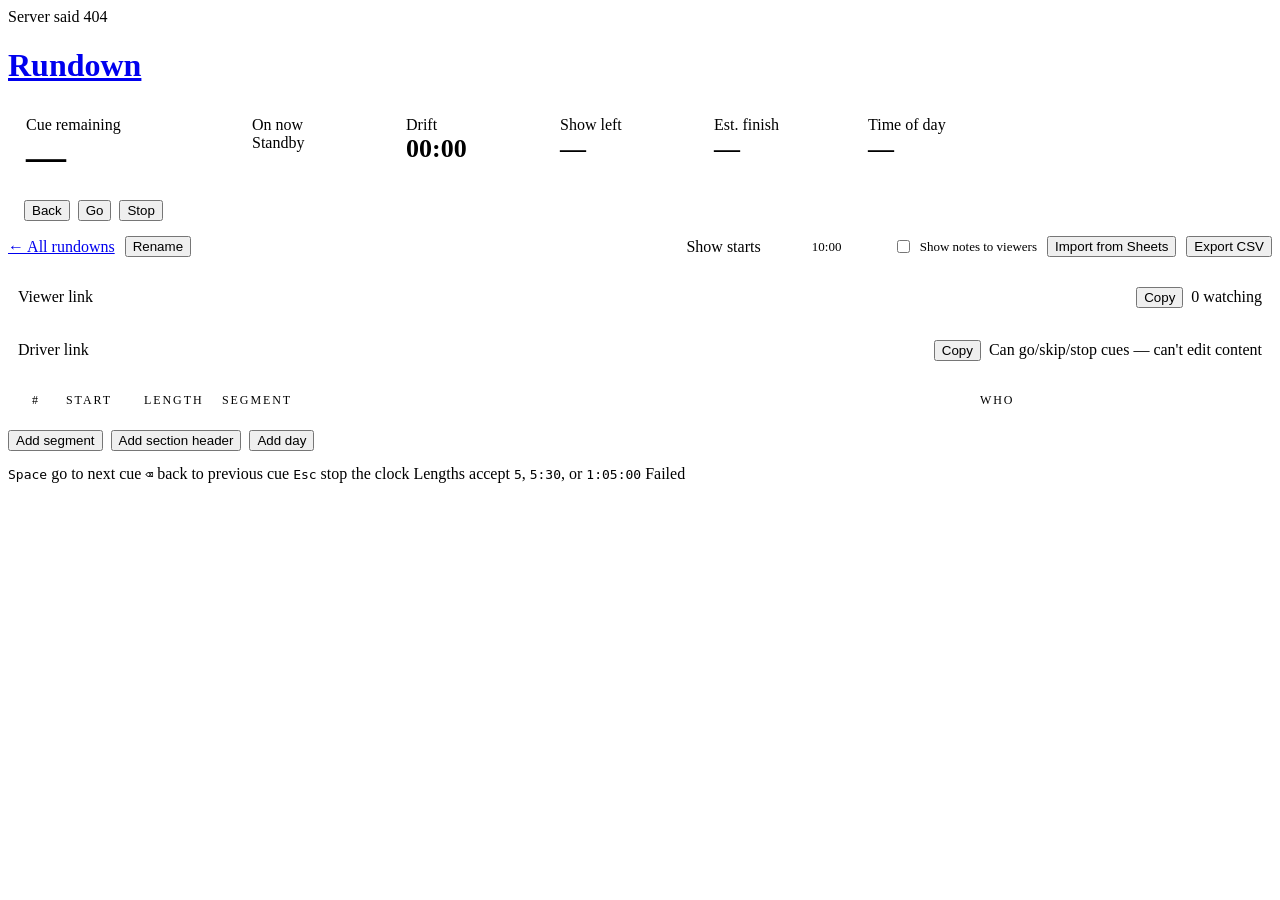
==== commit 847547f2: "Add Back button and Backspace shortcut to return to the previous cue" ====
--- a/static/show.html
+++ b/static/show.html
@@ -99,6 +99,17 @@
     line-height:1.2;white-space:nowrap;color:var(--muted)}
   .actual.over{color:var(--live)}
   .actual.under{color:var(--ok)}
+  /* For editors this tag is a real <button> (click to reset a stray test
+     run) — chrome stripped so it doesn't look like a form control, but a
+     hover-only underline turned out to be too subtle to notice (an
+     operator couldn't find it from a screenshot, let alone glance at it
+     live). A dotted underline is always on, no width added — same
+     convention as a tooltip-bearing abbr, recognizable as "click me" at
+     rest, not just on interaction. */
+  button.actual{background:transparent;border:none;padding:0;margin:0;
+    font:inherit;color:inherit;text-align:left;cursor:pointer;
+    text-decoration:underline;text-decoration-style:dotted;text-underline-offset:2px}
+  button.actual:hover{text-decoration-style:solid}
   .cell input.title{font-weight:500}
   .cell.who input,.cell.who .ro{color:var(--muted);font-size:13px}
   .cell.tools{gap:4px;justify-content:flex-end}
@@ -193,6 +204,7 @@
     <div class="clock"><div class="lab">Time of day</div><div class="val" id="cWall">—</div></div>
   </div>
   <div class="transport">
+    <button class="btn" id="btnBack" title="Go back to the previous segment">Back</button>
     <button class="btn go" id="btnGo">Go</button>
     <button class="btn stop" id="btnStop">Stop</button>
   </div>
@@ -253,6 +265,7 @@
 
   <div class="foot" id="foot">
     <span><kbd>Space</kbd> go to next cue</span>
+    <span><kbd>⌫</kbd> back to previous cue</span>
     <span><kbd>Esc</kbd> stop the clock</span>
     <span>Lengths accept <code>5</code>, <code>5:30</code>, or <code>1:05:00</code></span>
     <span id="state">—</span>
@@ -464,6 +477,43 @@
   }
   return out;
 }
+// Like plannedStarts(), but not pinned to the original schedule: a cue
+// that has already run shows the REAL clock time it started (from
+// doc.history), and the real time it ended becomes the anchor for
+// whatever's next; the live cue shows its own real start and projects
+// forward using how much of its planned length is actually left — the same
+// overrun/underrun math Est. finish already does in aggregate; only cues
+// that haven't happened yet fall back to the flat plan, anchored off
+// whatever real timestamp is most recent. This is what the Start column
+// renders. plannedStarts() itself stays untouched — Drift, Est. finish's
+// reference point, and the CSV archive all need a stable, non-drifting
+// schedule to measure "how far off" against, and would break if the thing
+// they're comparing against started moving too.
+function displayStarts(d){
+  const liveIdx = d.live ? d.items.findIndex(i => i.id === d.live.itemId) : -1;
+  let t = d.startEpoch, out = [];
+  for(let i=0;i<d.items.length;i++){
+    const it = d.items[i];
+    if(it.type==="day"){ t = dayEpoch(it, t); out.push(t); continue; }
+    if(it.type!=="cue"){ out.push(t); continue; }
+    if(i === liveIdx){
+      out.push(d.live.startedAt);
+      const elapsed = (now() - d.live.startedAt)/1000;
+      t = now() + Math.max(0, (it.dur||0) - elapsed)*1000;
+      continue;
+    }
+    const entries = (d.history||[]).filter(h => h.itemId===it.id);
+    if(entries.length){
+      const h = entries[entries.length-1];
+      out.push(h.startedAt);
+      t = h.endedAt;
+      continue;
+    }
+    out.push(t);
+    t += (it.dur||0)*1000;
+  }
+  return out;
+}
 // Which slice of doc.items counts as "today" right now, for the Show-left
 // clock. With no day breaks this is the whole rundown, unchanged from
 // before. With day breaks, it's the segment between whichever day-break's
@@ -525,6 +575,14 @@
 // Drift already is (over its own plan → live-red, under → ok-green) so an
 // over/under segment is visible at a glance, but the number itself is the
 // actual time-on-air for THIS segment only.
+// For an editor, this is a live BUTTON, not just a tag: testing the Go/Stop
+// controls before a show logs a real history entry same as the real thing
+// would, and there was no way to undo that without deleting and recreating
+// the row. Clicking it wipes every history entry for this item, which
+// un-sticks its Start (and this badge itself) back to the plan — see
+// "resethist" in the rows click handler. Viewers and drivers get the plain,
+// inert version; they can't edit content, so a reset button would just be
+// a dead end for them.
 function actualBadge(it){
   const secs = latestActual(it.id);
   if(secs == null) return "";
@@ -534,7 +592,8 @@
   const title = delta === 0
     ? `Ran ${fmtDur(secs)}, exactly as planned`
     : `Ran ${fmtDur(secs)}, planned ${fmtDur(planned)} (${delta>0?"+":""}${fmtDur(delta)})`;
-  return `<span class="actual ${cls}" title="${escA(title)}">${fmtDur(secs)}</span>`;
+  if(!canEdit) return `<span class="actual ${cls}" title="${escA(title)}">${fmtDur(secs)}</span>`;
+  return `<button class="actual ${cls}" data-act="resethist" title="${escA(title + " — click to reset this segment's recorded time")}">${fmtDur(secs)}</button>`;
 }
 // Anchors doc.start ("HH:MM", still the editable field) to a real instant:
 // today, in whichever timezone the operator's own device is in, at that
@@ -564,6 +623,21 @@
   return r.json();
 }
 
+// Viewers and drivers already auto-scroll to the live row on every render()
+// (see the render()-gated block below) — deliberately NOT extended to the
+// editor, since the editor's screen re-renders on every keystroke (a note
+// being typed, a duration being adjusted), and yanking scroll position
+// there mid-edit would be worse than not scrolling at all. This is the
+// editor-only, load/reconnect-only equivalent: called once after the
+// initial page load and once each time the socket reconnects, never from
+// render() itself.
+function scrollToLive(){
+  if(!doc || !doc.live) return;
+  const idx = doc.items.findIndex(i => i.id === doc.live.itemId);
+  if(idx < 0) return;
+  const el = document.querySelector(`.row[data-i="${idx}"]`);
+  if(el) el.scrollIntoView({ block:"center", behavior:"smooth" });
+}
 async function loadShow(){
   const d = await api(`/api/rundowns/${SHOW_ID}?${auth()}`);
   doc = d.data; name = d.name; canEdit = d.canEdit; canDrive = !!d.canDrive;
@@ -588,11 +662,13 @@
     // Say plainly what this link can and can't do, so a driver doesn't go
     // hunting for edit controls that were never theirs.
     $("foot").innerHTML = `<span><kbd>Space</kbd> go to next cue</span>
+      <span><kbd>⌫</kbd> back to previous cue</span>
       <span><kbd>Esc</kbd> stop the clock</span>
       <span>You're driving this rundown — the running order is set by the operator.</span>
       <span id="state">—</span>`;
   }
   render();
+  if(canEdit) scrollToLive();
   // Only the operator's clock is trustworthy for anchoring the show's start
   // time (see setStartEpoch). If this rundown predates the timezone fix and
   // we just filled in that anchor, persist it so viewers stop computing it
@@ -604,7 +680,13 @@
 function connect(){
   const proto = location.protocol === "https:" ? "wss" : "ws";
   ws = new WebSocket(`${proto}://${location.host}/ws/${SHOW_ID}`);
-  ws.onopen = () => { $("tallyDot").title = "Connected"; state("Connected"); };
+  ws.onopen = () => {
+    $("tallyDot").title = "Connected"; state("Connected");
+    // Covers reconnects specifically (the initial connect is already
+    // handled by loadShow()'s own call) — a dropped-and-restored socket is
+    // exactly the kind of "screen came back" moment this should catch too.
+    if(canEdit) scrollToLive();
+  };
   ws.onmessage = e => {
     const m = JSON.parse(e.data);
     if(m.type === "update" && !canEdit){
@@ -694,7 +776,11 @@
     rows.innerHTML = `<div class="empty">Nothing in this rundown yet.</div>`;
     tick(); return;
   }
-  const starts = plannedStarts(doc);
+  // displayStarts(), not plannedStarts() — the Start column shows reality
+  // where it's known (completed/live cues) and a live-projected estimate
+  // where it isn't (upcoming cues), not the flat original plan. tick()
+  // refreshes these spans every 250ms on its own after this initial paint.
+  const starts = displayStarts(doc);
   const liveIdx = doc.live ? doc.items.findIndex(i => i.id === doc.live.itemId) : -1;
   let n = 0;
   rows.innerHTML = doc.items.map((it,i) => {
@@ -745,6 +831,7 @@
   tick();
 }
 function nextCue(from){ for(let i=from+1;i<doc.items.length;i++) if(doc.items[i].type==="cue") return i; return -1; }
+function prevCue(from){ for(let i=from-1;i>=0;i--) if(doc.items[i].type==="cue") return i; return -1; }
 function tools(i, len, isCue){
   return `${isCue?`<button class="icon golive" data-act="go" title="Take this cue live">▶</button>`:""}
     <button class="icon" data-act="up" title="Move up" ${i===0?"disabled":""}>↑</button>
@@ -763,6 +850,24 @@
   const dot=$("tallyDot"), remainEl=$("cRemain"), nowEl=$("cNow"), driftEl=$("cDrift"),
         leftEl=$("cLeft"), finishEl=$("cFinish");
   const plannedFinish = doc.items.length ? segmentPlannedEnd() : null;
+
+  // Keep the Start column current without a full render(): Start cells are
+  // always a read-only <span>, never an <input>, in every role — editor,
+  // driver, viewer — so overwriting their text every tick can never clobber
+  // something someone's mid-typing. Runs whether or not a cue is live, since
+  // a standby anchor still needs to reflect the last completed cue's real
+  // end time, not just live cues get this treatment.
+  if(doc.items.length){
+    const liveStarts = displayStarts(doc);
+    const rowsEl = $("rows");
+    if(rowsEl) rowsEl.querySelectorAll(".row").forEach(rowEl => {
+      const i = +rowEl.dataset.i;
+      const it = doc.items[i];
+      if(!it || it.type!=="cue") return;
+      const span = rowEl.querySelector(".start");
+      if(span) span.textContent = fmtClock(liveStarts[i]);
+    });
+  }
 
   if(!doc.live){
     dot.style.background="var(--done)"; dot.style.boxShadow="none";
@@ -833,6 +938,18 @@
   const nx = nextCue(idx);
   if(nx >= 0) goToIndex(nx); else stopShow();
 }
+// The corrective counterpart to goNext() — for the "pressed Go twice by
+// accident" case. Only acts while something is live: with nothing live
+// there's no "current position" to step back from, so unlike goNext() this
+// has no special case for starting the show — it just does nothing. At the
+// very first cue, prevCue() returns -1 and this is a no-op too, same as
+// goNext() stopping the show instead of running off the end of the list.
+function goPrev(){
+  if((!canEdit && !canDrive) || !doc || !doc.live) return;
+  const idx = doc.items.findIndex(i => i.id === doc.live.itemId);
+  const pv = prevCue(idx);
+  if(pv >= 0) goToIndex(pv);
+}
 function stopShow(){
   if((!canEdit && !canDrive) || !doc) return;
   recordHistory();
@@ -850,6 +967,12 @@
   if(a==="down" && i<doc.items.length-1) [doc.items[i+1],doc.items[i]]=[doc.items[i],doc.items[i+1]];
   if(a==="dup") doc.items.splice(i+1,0,{...doc.items[i], id:rid()});
   if(a==="del"){ if(doc.live && doc.live.itemId===doc.items[i].id){ recordHistory(); doc.live=null; } doc.items.splice(i,1); }
+  // Wipes every history entry for this item, not just the latest — "reset"
+  // means "make this look like it never ran," same as a freshly-added row,
+  // not "undo one attempt." No confirm() dialog, matching "del" just above:
+  // this editor already has no undo anywhere else, and a stray click here
+  // is no more consequential than a stray click on delete.
+  if(a==="resethist") doc.history = (doc.history||[]).filter(h => h.itemId !== doc.items[i].id);
   save(); render();
 });
 $("rows").addEventListener("input", e => {
@@ -876,10 +999,16 @@
   if(!canEdit && !canDrive) return;
   const typing = /INPUT|TEXTAREA|SELECT/.test(document.activeElement.tagName);
   if(e.code === "Space" && !typing){ e.preventDefault(); goNext(); }
+  // preventDefault matters here specifically: Backspace's browser default
+  // is "navigate back a page," which would otherwise fire the instant focus
+  // isn't on a text field — exactly the state a driver's screen is usually
+  // in between cues.
+  if(e.key === "Backspace" && !typing){ e.preventDefault(); goPrev(); }
   if(e.key === "Escape" && !typing) stopShow();
 });
 
 $("btnGo").onclick = goNext;
+$("btnBack").onclick = goPrev;
 $("btnStop").onclick = stopShow;
 $("inStart").addEventListener("change", e => {
   doc.start = e.target.value.trim() || "10:00";
